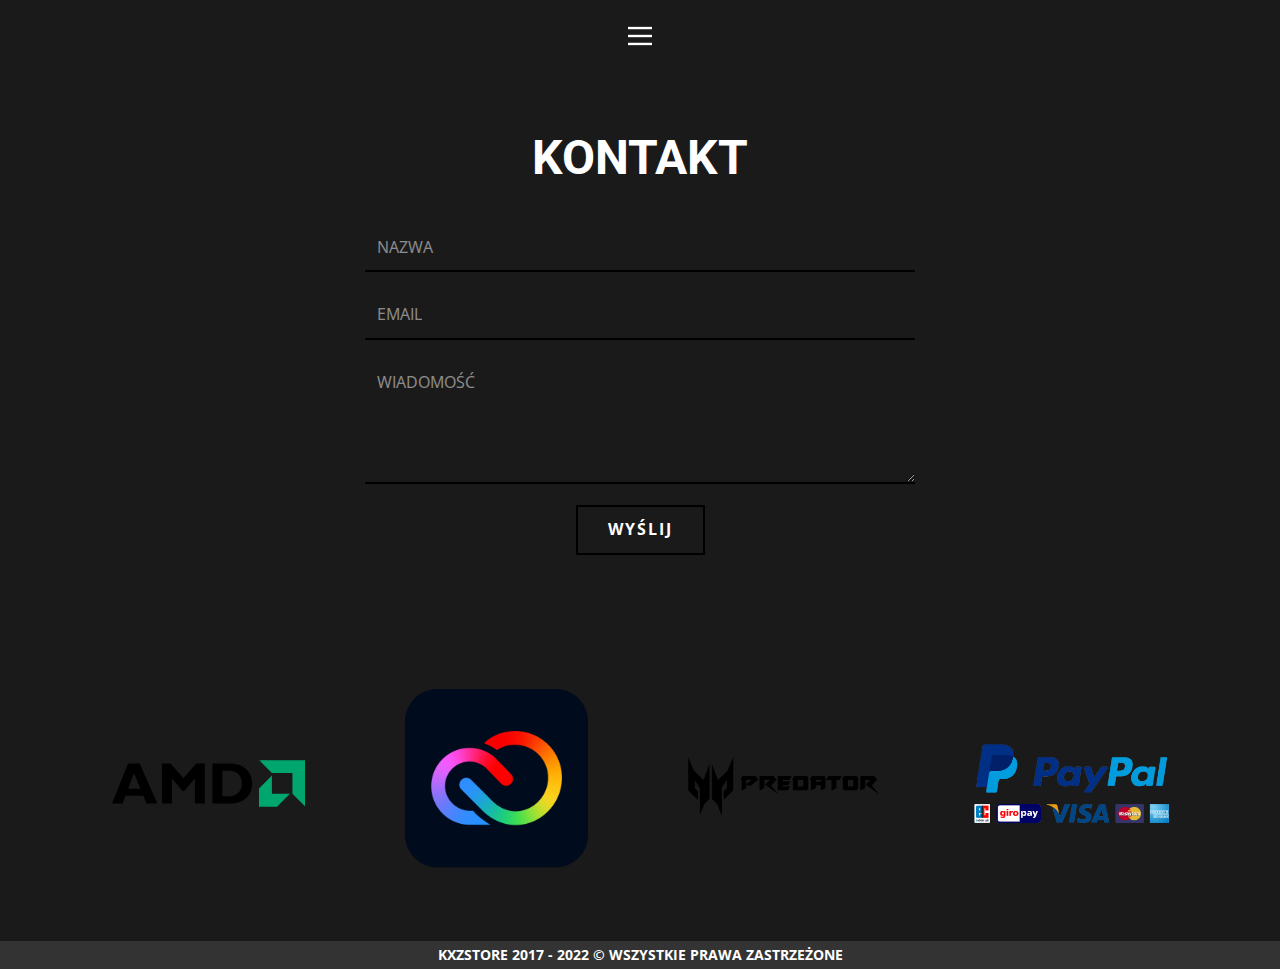
==== Kontakt.html @ 79c3a523 "WEBSITE NEW DESING 2.0" ====
<!DOCTYPE html>
<html style="font-size: 16px;" lang="pl"><head>
    <meta name="viewport" content="width=device-width, initial-scale=1.0">
    <meta charset="utf-8">
    <meta name="keywords" content="KONTAKT">
    <meta name="description" content="">
    <title>Kontakt | KXZ STORE</title>
<link rel="shortcut icon" href="images/icon.gif" type="image/x-icon">
    <link rel="stylesheet" href="nicepage.css" media="screen">
<link rel="stylesheet" href="Kontakt.css" media="screen">
    <script class="u-script" type="text/javascript" src="jquery.js" defer=""></script>
    <script class="u-script" type="text/javascript" src="nicepage.js" defer=""></script>
    <meta name="generator" content="Nicepage 5.1.5, nicepage.com">
    <link id="u-theme-google-font" rel="stylesheet" href="https://fonts.googleapis.com/css?family=Roboto:100,100i,300,300i,400,400i,500,500i,700,700i,900,900i|Open+Sans:300,300i,400,400i,500,500i,600,600i,700,700i,800,800i">
    
    
    
    <script type="application/ld+json">{
		"@context": "http://schema.org",
		"@type": "Organization",
		"name": ""
}</script>
    <meta name="theme-color" content="#478ac9">
    <meta property="og:title" content="Kontakt">
    <meta property="og:type" content="website">
  </head>
  <body class="u-body u-xl-mode" data-lang="pl"><header class="u-clearfix u-grey-90 u-header u-header" id="sec-b7b7"><div class="u-clearfix u-sheet u-sheet-1">
        <nav class="u-align-left u-menu u-menu-hamburger u-offcanvas u-menu-1" data-responsive-from="XL">
          <div class="menu-collapse">
            <a class="u-button-style u-nav-link" href="#" style="padding: 4px 0px; font-size: calc(1em + 8px);">
              <svg class="u-svg-link" preserveAspectRatio="xMidYMin slice" viewBox="0 0 302 302" style="undefined"><use xmlns:xlink="http://www.w3.org/1999/xlink" xlink:href="#svg-5c50"></use></svg>
              <svg xmlns="http://www.w3.org/2000/svg" xmlns:xlink="http://www.w3.org/1999/xlink" version="1.1" id="svg-5c50" x="0px" y="0px" viewBox="0 0 302 302" style="enable-background:new 0 0 302 302;" xml:space="preserve" class="u-svg-content"><g><rect y="36" width="302" height="30"></rect><rect y="236" width="302" height="30"></rect><rect y="136" width="302" height="30"></rect>
</g><g></g><g></g><g></g><g></g><g></g><g></g><g></g><g></g><g></g><g></g><g></g><g></g><g></g><g></g><g></g></svg>
            </a>
          </div>
          <div class="u-nav-container">
            <ul class="u-nav u-unstyled u-nav-1"><li class="u-nav-item"><a class="u-button-style u-nav-link u-text-active-palette-1-base u-text-hover-palette-2-base" href="Strona-główna.html" style="padding: 10px 20px;">Strona główna</a>
</li><li class="u-nav-item"><a class="u-button-style u-nav-link u-text-active-palette-1-base u-text-hover-palette-2-base" href="O-nas.html" style="padding: 10px 20px;">O nas</a>
</li><li class="u-nav-item"><a class="u-button-style u-nav-link u-text-active-palette-1-base u-text-hover-palette-2-base" href="Kontakt.html" style="padding: 10px 20px;">Kontakt</a>
</li></ul>
          </div>
          <div class="u-nav-container-collapse">
            <div class="u-align-center u-black u-container-style u-inner-container-layout u-opacity u-opacity-95 u-sidenav">
              <div class="u-inner-container-layout u-sidenav-overflow">
                <div class="u-menu-close"></div>
                <ul class="u-align-center u-nav u-popupmenu-items u-unstyled u-nav-2"><li class="u-nav-item"><a class="u-button-style u-nav-link" href="Strona-główna.html">Strona główna</a>
</li><li class="u-nav-item"><a class="u-button-style u-nav-link" href="O-nas.html">O nas</a>
</li><li class="u-nav-item"><a class="u-button-style u-nav-link" href="Kontakt.html">Kontakt</a>
</li></ul>
              </div>
            </div>
            <div class="u-black u-menu-overlay u-opacity u-opacity-70"></div>
          </div>
        </nav>
      </div></header>
    <section class="u-align-center u-clearfix u-grey-90 u-section-1" id="sec-6971">
      <div class="u-clearfix u-sheet u-valign-middle u-sheet-1">
        <h1 class="u-text u-text-default u-text-1">KONTAKT</h1>
        <div class="u-form u-form-1">
          <form action="https://forms.nicepagesrv.com/Form/Process" class="u-clearfix u-form-spacing-20 u-form-vertical u-inner-form" style="padding: 10px" source="gsheets" name="form">
            <div class="u-form-group u-form-name u-label-none">
              <label for="name-3b9a" class="u-label">Name</label>
              <input type="text" placeholder="Nazwa" id="name-3b9a" name="name" class="u-border-2 u-border-black u-border-no-left u-border-no-right u-border-no-top u-input u-input-rectangle u-input-1" required="">
            </div>
            <div class="u-form-email u-form-group u-label-none">
              <label for="email-3b9a" class="u-label">Email</label>
              <input type="email" placeholder="Email" id="email-3b9a" name="email" class="u-border-2 u-border-black u-border-no-left u-border-no-right u-border-no-top u-input u-input-rectangle u-input-2" required="">
            </div>
            <div class="u-form-group u-form-message u-label-none">
              <label for="message-3b9a" class="u-label">Message</label>
              <textarea placeholder="WIADOMOŚĆ" rows="4" cols="50" id="message-3b9a" name="message" class="u-border-2 u-border-black u-border-no-left u-border-no-right u-border-no-top u-input u-input-rectangle u-input-3" required=""></textarea>
            </div>
            <div class="u-align-center u-form-group u-form-submit">
              <a href="#" class="u-border-2 u-border-black u-btn u-btn-rectangle u-btn-submit u-button-style u-none u-text-white u-btn-1">WYŚLIJ</a>
              <input type="submit" value="submit" class="u-form-control-hidden">
            </div>
            <div class="u-form-send-message u-form-send-success"> Thank you! Your message has been sent. </div>
            <div class="u-form-send-error u-form-send-message"> Unable to send your message. Please fix errors then try again. </div>
            <input type="hidden" value="" name="recaptchaResponse">
            <input type="hidden" name="formServices" value="8f8677fa-3c36-4c12-98f7-ff548e485a96">
          </form>
        </div>
      </div>
    </section>
    <section class="u-align-center u-clearfix u-grey-90 u-section-2" id="sec-4322">
      <div class="u-clearfix u-sheet u-valign-middle u-sheet-1">
        <div class="u-expanded-width u-list u-list-1">
          <div class="u-repeater u-repeater-1">
            <div class="u-container-style u-list-item u-repeater-item">
              <div class="u-container-layout u-similar-container u-valign-bottom u-container-layout-1">
                <img alt="" class="u-image u-image-contain u-image-default u-image-1" data-image-width="500" data-image-height="135" src="[data-uri]">
              </div>
            </div>
            <div class="u-container-style u-list-item u-repeater-item">
              <div class="u-container-layout u-similar-container u-valign-bottom u-container-layout-2">
                <img alt="" class="u-image u-image-contain u-image-default u-image-2" data-image-width="1024" data-image-height="1024" src="images/adobew.png">
              </div>
            </div>
            <div class="u-container-style u-list-item u-repeater-item">
              <div class="u-container-layout u-similar-container u-valign-bottom u-container-layout-3">
                <img alt="" class="u-image u-image-contain u-image-default u-image-3" data-image-width="4961" data-image-height="3000" src="images/predator1.png">
              </div>
            </div>
            <div class="u-container-style u-list-item u-repeater-item">
              <div class="u-container-layout u-similar-container u-valign-bottom u-container-layout-4">
                <img alt="" class="u-image u-image-contain u-image-default u-image-4" data-image-width="724" data-image-height="295" src="images/SeekPng.com_paypal-png-logo_2236835.png">
              </div>
            </div>
          </div>
        </div>
      </div>
    </section>
    
    
    <footer class="u-align-center u-clearfix u-footer u-grey-80 u-footer" id="sec-76c3"><div class="u-clearfix u-sheet u-sheet-1">
        <p class="u-small-text u-text u-text-variant u-text-1"> KXZSTORE 2017 - 2022 © WSZYSTKIE PRAWA ZASTRZEŻONE</p>
      </div></footer>

  
</body></html>
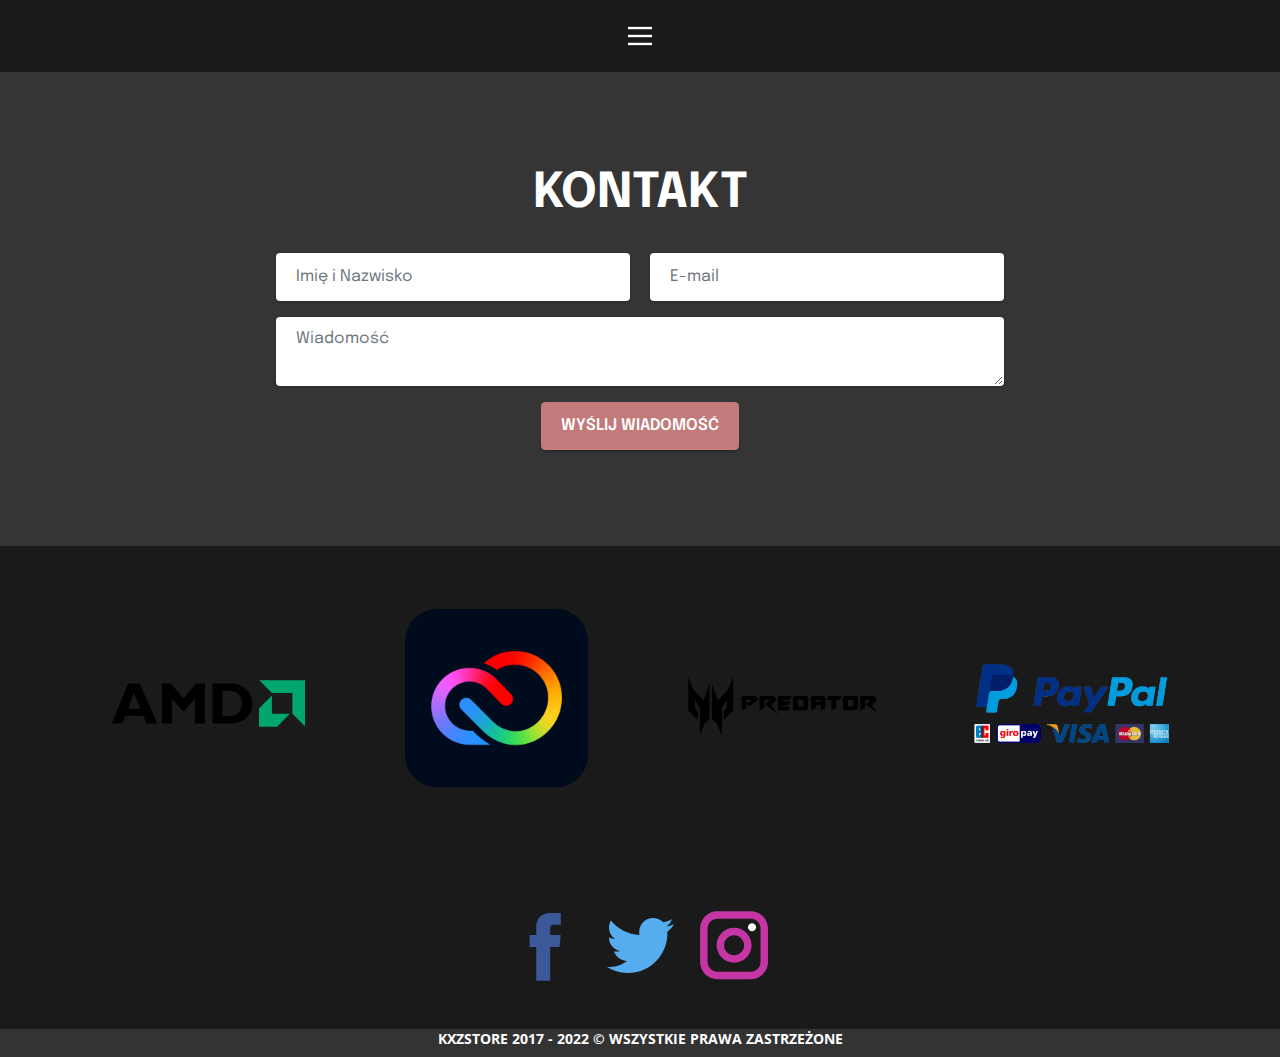
==== commit 560c2c5b: "poprawki 2.0" ====
--- a/Kontakt.html
+++ b/Kontakt.html
@@ -12,6 +12,15 @@
     <script class="u-script" type="text/javascript" src="nicepage.js" defer=""></script>
     <meta name="generator" content="Nicepage 5.1.5, nicepage.com">
     <link id="u-theme-google-font" rel="stylesheet" href="https://fonts.googleapis.com/css?family=Roboto:100,100i,300,300i,400,400i,500,500i,700,700i,900,900i|Open+Sans:300,300i,400,400i,500,500i,600,600i,700,700i,800,800i">
+
+  <link rel="stylesheet" href="assets/bootstrap/css/bootstrap.min.css">
+  <link rel="stylesheet" href="assets/bootstrap/css/bootstrap-grid.min.css">
+  <link rel="stylesheet" href="assets/bootstrap/css/bootstrap-reboot.min.css">
+  <link rel="stylesheet" href="assets/theme/css/style.css">
+  <link rel="preload" href="https://fonts.googleapis.com/css?family=Epilogue:100,200,300,400,500,600,700,800,900,100i,200i,300i,400i,500i,600i,700i,800i,900i&display=swap" as="style" onload="this.onload=null;this.rel='stylesheet'">
+  <noscript><link rel="stylesheet" href="https://fonts.googleapis.com/css?family=Epilogue:100,200,300,400,500,600,700,800,900,100i,200i,300i,400i,500i,600i,700i,800i,900i&display=swap"></noscript>
+  <link rel="preload" as="style" href="assets/mobirise/css/mbr-additional.css"><link rel="stylesheet" href="assets/mobirise/css/mbr-additional.css" type="text/css">
+  
     
     
     
@@ -53,35 +62,58 @@
           </div>
         </nav>
       </div></header>
-    <section class="u-align-center u-clearfix u-grey-90 u-section-1" id="sec-6971">
-      <div class="u-clearfix u-sheet u-valign-middle u-sheet-1">
-        <h1 class="u-text u-text-default u-text-1">KONTAKT</h1>
-        <div class="u-form u-form-1">
-          <form action="https://forms.nicepagesrv.com/Form/Process" class="u-clearfix u-form-spacing-20 u-form-vertical u-inner-form" style="padding: 10px" source="gsheets" name="form">
-            <div class="u-form-group u-form-name u-label-none">
-              <label for="name-3b9a" class="u-label">Name</label>
-              <input type="text" placeholder="Nazwa" id="name-3b9a" name="name" class="u-border-2 u-border-black u-border-no-left u-border-no-right u-border-no-top u-input u-input-rectangle u-input-1" required="">
+    
+
+
+
+<section data-bs-version="5.1" class="form5 cid-tqctsx1i1D" id="form5-0">
+    
+    
+    <div class="container">
+        <div class="mbr-section-head">
+            <h3 class="mbr-section-title mbr-fonts-style align-center mb-0 display-2">
+                <strong>KONTAKT</strong></h3>
+            
+        </div>
+        <div class="row justify-content-center mt-4">
+            <div class="col-lg-8 mx-auto mbr-form" data-form-type="formoid">
+                <form action="https://mobirise.eu/" method="POST" class="mbr-form form-with-styler" data-form-title="Form Name"><input type="hidden" name="email" data-form-email="true" value="TlTsjuDiERkBP8W24rOQgTKCuIJPLuIoR2siXOiyDpVvFRxhAq/tJsVLF2ZOqtSR5FRIJcC/aqE5LAeHdFsTHkuOWVSc0XcjsC92h1YSEXZjAD19qtWgzfG4P1Fpm6Bx">
+                    <div class="row">
+                        <div hidden="hidden" data-form-alert="" class="alert alert-success col-12">DZIĘKUJEMY ZA WIADOMOŚĆ!</div>
+                        <div hidden="hidden" data-form-alert-danger="" class="alert alert-danger col-12">
+                            Oops...! some problem!
+                        </div>
+                    </div>
+                    <div class="dragArea row">
+                        <div class="col-md col-sm-12 form-group mb-3" data-for="name">
+                            <input type="text" name="name" placeholder="Imię i Nazwisko" data-form-field="name" class="form-control" value="" id="name-form5-0">
+                        </div>
+                        <div class="col-md col-sm-12 form-group mb-3" data-for="email">
+                            <input type="email" name="email" placeholder="E-mail" data-form-field="email" class="form-control" value="" id="email-form5-0">
+                        </div>
+                        
+                        <div class="col-12 form-group mb-3" data-for="textarea">
+                            <textarea name="textarea" placeholder="Wiadomość" data-form-field="textarea" class="form-control" id="textarea-form5-0"></textarea>
+                        </div>
+                        <div class="col-lg-12 col-md-12 col-sm-12 align-center mbr-section-btn"><button type="submit" class="btn btn-primary display-4">WYŚLIJ WIADOMOŚĆ</button></div>
+                    </div>
+                </form>
             </div>
-            <div class="u-form-email u-form-group u-label-none">
-              <label for="email-3b9a" class="u-label">Email</label>
-              <input type="email" placeholder="Email" id="email-3b9a" name="email" class="u-border-2 u-border-black u-border-no-left u-border-no-right u-border-no-top u-input u-input-rectangle u-input-2" required="">
-            </div>
-            <div class="u-form-group u-form-message u-label-none">
-              <label for="message-3b9a" class="u-label">Message</label>
-              <textarea placeholder="WIADOMOŚĆ" rows="4" cols="50" id="message-3b9a" name="message" class="u-border-2 u-border-black u-border-no-left u-border-no-right u-border-no-top u-input u-input-rectangle u-input-3" required=""></textarea>
-            </div>
-            <div class="u-align-center u-form-group u-form-submit">
-              <a href="#" class="u-border-2 u-border-black u-btn u-btn-rectangle u-btn-submit u-button-style u-none u-text-white u-btn-1">WYŚLIJ</a>
-              <input type="submit" value="submit" class="u-form-control-hidden">
-            </div>
-            <div class="u-form-send-message u-form-send-success"> Thank you! Your message has been sent. </div>
-            <div class="u-form-send-error u-form-send-message"> Unable to send your message. Please fix errors then try again. </div>
-            <input type="hidden" value="" name="recaptchaResponse">
-            <input type="hidden" name="formServices" value="8f8677fa-3c36-4c12-98f7-ff548e485a96">
-          </form>
         </div>
-      </div>
-    </section>
+    </div>
+
+<script src="assets/bootstrap/js/bootstrap.bundle.min.js"></script>
+<script src="assets/smoothscroll/smooth-scroll.js"></script>
+<script src="assets/ytplayer/index.js"></script>
+<script type="text/javascript" src="https://r.mobirise.com/script.js"></script>
+<script src="assets/formoid/formoid.min.js"></script>
+  
+
+</section>
+
+
+
+
     <section class="u-align-center u-clearfix u-grey-90 u-section-2" id="sec-4322">
       <div class="u-clearfix u-sheet u-valign-middle u-sheet-1">
         <div class="u-expanded-width u-list u-list-1">
@@ -110,11 +142,38 @@
         </div>
       </div>
     </section>
+    <section class="u-align-center u-clearfix u-grey-90 u-section-3" id="sec-a6f8">
+      <div class="u-align-left u-clearfix u-sheet u-valign-middle u-sheet-1">
+        <div class="u-social-icons u-spacing-10 u-social-icons-1">
+          <a class="u-social-url" title="facebook" target="_blank" href="https://www.facebook.com/KXZ.VIDEO"><span class="u-icon u-social-facebook u-social-icon u-icon-1"><svg class="u-svg-link" preserveAspectRatio="xMidYMin slice" viewBox="0 0 112 112" style=""><use xmlns:xlink="http://www.w3.org/1999/xlink" xlink:href="#svg-0fef"></use></svg><svg class="u-svg-content" viewBox="0 0 112 112" x="0" y="0" id="svg-0fef"><path fill="currentColor" d="M75.5,28.8H65.4c-1.5,0-4,0.9-4,4.3v9.4h13.9l-1.5,15.8H61.4v45.1H42.8V58.3h-8.8V42.4h8.8V32.2
+c0-7.4,3.4-18.8,18.8-18.8h13.8v15.4H75.5z"></path></svg></span>
+          </a>
+          <a class="u-social-url" title="twitter" target="_blank" href="https://twitter.com/KrisuuuS"><span class="u-icon u-social-icon u-social-twitter u-icon-2"><svg class="u-svg-link" preserveAspectRatio="xMidYMin slice" viewBox="0 0 112 112" style=""><use xmlns:xlink="http://www.w3.org/1999/xlink" xlink:href="#svg-16a1"></use></svg><svg class="u-svg-content" viewBox="0 0 112 112" x="0" y="0" id="svg-16a1"><path fill="currentColor" d="M92.2,38.2c0,0.8,0,1.6,0,2.3c0,24.3-18.6,52.4-52.6,52.4c-10.6,0.1-20.2-2.9-28.5-8.2
+	c1.4,0.2,2.9,0.2,4.4,0.2c8.7,0,16.7-2.9,23-7.9c-8.1-0.2-14.9-5.5-17.3-12.8c1.1,0.2,2.4,0.2,3.4,0.2c1.6,0,3.3-0.2,4.8-0.7
+	c-8.4-1.6-14.9-9.2-14.9-18c0-0.2,0-0.2,0-0.2c2.5,1.4,5.4,2.2,8.4,2.3c-5-3.3-8.3-8.9-8.3-15.4c0-3.4,1-6.5,2.5-9.2
+	c9.1,11.1,22.7,18.5,38,19.2c-0.2-1.4-0.4-2.8-0.4-4.3c0.1-10,8.3-18.2,18.5-18.2c5.4,0,10.1,2.2,13.5,5.7c4.3-0.8,8.1-2.3,11.7-4.5
+	c-1.4,4.3-4.3,7.9-8.1,10.1c3.7-0.4,7.3-1.4,10.6-2.9C98.9,32.3,95.7,35.5,92.2,38.2z"></path></svg></span>
+          </a>
+          <a class="u-social-url" title="instagram" target="_blank" href="https://www.instagram.com/krisnewspl/"><span class="u-icon u-social-icon u-social-instagram u-icon-3"><svg class="u-svg-link" preserveAspectRatio="xMidYMin slice" viewBox="0 0 112 112" style=""><use xmlns:xlink="http://www.w3.org/1999/xlink" xlink:href="#svg-a6ce"></use></svg><svg class="u-svg-content" viewBox="0 0 112 112" x="0" y="0" id="svg-a6ce"><path fill="currentColor" d="M55.9,32.9c-12.8,0-23.2,10.4-23.2,23.2s10.4,23.2,23.2,23.2s23.2-10.4,23.2-23.2S68.7,32.9,55.9,32.9z
+	 M55.9,69.4c-7.4,0-13.3-6-13.3-13.3c-0.1-7.4,6-13.3,13.3-13.3s13.3,6,13.3,13.3C69.3,63.5,63.3,69.4,55.9,69.4z"></path><path fill="#FFFFFF" d="M79.7,26.8c-3,0-5.4,2.5-5.4,5.4s2.5,5.4,5.4,5.4c3,0,5.4-2.5,5.4-5.4S82.7,26.8,79.7,26.8z"></path><path fill="currentColor" d="M78.2,11H33.5C21,11,10.8,21.3,10.8,33.7v44.7c0,12.6,10.2,22.8,22.7,22.8h44.7c12.6,0,22.7-10.2,22.7-22.7
+	V33.7C100.8,21.1,90.6,11,78.2,11z M91,78.4c0,7.1-5.8,12.8-12.8,12.8H33.5c-7.1,0-12.8-5.8-12.8-12.8V33.7
+	c0-7.1,5.8-12.8,12.8-12.8h44.7c7.1,0,12.8,5.8,12.8,12.8V78.4z"></path></svg></span>
+          </a>
+        </div>
+      </div>
+    </section>
     
     
     <footer class="u-align-center u-clearfix u-footer u-grey-80 u-footer" id="sec-76c3"><div class="u-clearfix u-sheet u-sheet-1">
         <p class="u-small-text u-text u-text-variant u-text-1"> KXZSTORE 2017 - 2022 © WSZYSTKIE PRAWA ZASTRZEŻONE</p>
       </div></footer>
+  
 
-  
+
+<script src="assets/bootstrap/js/bootstrap.bundle.min.js"></script>
+<script src="assets/smoothscroll/smooth-scroll.js"></script>
+<script src="assets/ytplayer/index.js"></script>
+<script type="text/javascript" src="https://r.mobirise.com/script.js"></script>
+<script src="assets/formoid/formoid.min.js"></script>
+
 </body></html>--- a/Kontakt.css
+++ b/Kontakt.css
@@ -131,4 +131,29 @@
   .u-section-2 .u-sheet-1 {
     min-height: 344px;
   }
+}.u-section-3 .u-sheet-1 {
+  min-height: 168px;
+}
+
+.u-section-3 .u-social-icons-1 {
+  height: 84px;
+  min-height: 16px;
+  width: 273px;
+  min-width: 68px;
+  margin: 42px auto;
+}
+
+.u-section-3 .u-icon-1 {
+  color: rgb(59, 89, 152) !important;
+  height: 100%;
+}
+
+.u-section-3 .u-icon-2 {
+  color: rgb(85, 172, 238) !important;
+  height: 100%;
+}
+
+.u-section-3 .u-icon-3 {
+  color: rgb(197, 54, 164) !important;
+  height: 100%;
 }--- a/assets/theme/css/style.css
+++ b/assets/theme/css/style.css
@@ -0,0 +1,961 @@
+@charset "UTF-8";
+section {
+  background-color: #ffffff;
+}
+
+body {
+  font-style: normal;
+  line-height: 1.5;
+  font-weight: 400;
+  color: #232323;
+  position: relative;
+}
+
+button {
+  background-color: transparent;
+  border-color: transparent;
+}
+
+section,
+.container,
+.container-fluid {
+  position: relative;
+  word-wrap: break-word;
+}
+
+a.mbr-iconfont:hover {
+  text-decoration: none;
+}
+
+.article .lead p,
+.article .lead ul,
+.article .lead ol,
+.article .lead pre,
+.article .lead blockquote {
+  margin-bottom: 0;
+}
+
+a {
+  font-style: normal;
+  font-weight: 400;
+  cursor: pointer;
+}
+a, a:hover {
+  text-decoration: none;
+}
+
+.mbr-section-title {
+  font-style: normal;
+  line-height: 1.3;
+}
+
+.mbr-section-subtitle {
+  line-height: 1.3;
+}
+
+.mbr-text {
+  font-style: normal;
+  line-height: 1.7;
+}
+
+h1,
+h2,
+h3,
+h4,
+h5,
+h6,
+.display-1,
+.display-2,
+.display-4,
+.display-5,
+.display-7,
+span,
+p,
+a {
+  line-height: 1;
+  word-break: break-word;
+  word-wrap: break-word;
+  font-weight: 400;
+}
+
+b,
+strong {
+  font-weight: bold;
+}
+
+input:-webkit-autofill, input:-webkit-autofill:hover, input:-webkit-autofill:focus, input:-webkit-autofill:active {
+  transition-delay: 9999s;
+  -webkit-transition-property: background-color, color;
+  transition-property: background-color, color;
+}
+
+textarea[type=hidden] {
+  display: none;
+}
+
+section {
+  background-position: 50% 50%;
+  background-repeat: no-repeat;
+  background-size: cover;
+}
+section .mbr-background-video,
+section .mbr-background-video-preview {
+  position: absolute;
+  bottom: 0;
+  left: 0;
+  right: 0;
+  top: 0;
+}
+
+.hidden {
+  visibility: hidden;
+}
+
+.mbr-z-index20 {
+  z-index: 20;
+}
+
+/*! Base colors */
+.mbr-white {
+  color: #ffffff;
+}
+
+.mbr-black {
+  color: #111111;
+}
+
+.mbr-bg-white {
+  background-color: #ffffff;
+}
+
+.mbr-bg-black {
+  background-color: #000000;
+}
+
+/*! Text-aligns */
+.align-left {
+  text-align: left;
+}
+
+.align-center {
+  text-align: center;
+}
+
+.align-right {
+  text-align: right;
+}
+
+/*! Font-weight  */
+.mbr-light {
+  font-weight: 300;
+}
+
+.mbr-regular {
+  font-weight: 400;
+}
+
+.mbr-semibold {
+  font-weight: 500;
+}
+
+.mbr-bold {
+  font-weight: 700;
+}
+
+/*! Media  */
+.media-content {
+  flex-basis: 100%;
+}
+
+.media-container-row {
+  display: flex;
+  flex-direction: row;
+  flex-wrap: wrap;
+  justify-content: center;
+  align-content: center;
+  align-items: start;
+}
+.media-container-row .media-size-item {
+  width: 400px;
+}
+
+.media-container-column {
+  display: flex;
+  flex-direction: column;
+  flex-wrap: wrap;
+  justify-content: center;
+  align-content: center;
+  align-items: stretch;
+}
+.media-container-column > * {
+  width: 100%;
+}
+
+@media (min-width: 992px) {
+  .media-container-row {
+    flex-wrap: nowrap;
+  }
+}
+figure {
+  margin-bottom: 0;
+  overflow: hidden;
+}
+
+figure[mbr-media-size] {
+  transition: width 0.1s;
+}
+
+img,
+iframe {
+  display: block;
+  width: 100%;
+}
+
+.card {
+  background-color: transparent;
+  border: none;
+}
+
+.card-box {
+  width: 100%;
+}
+
+.card-img {
+  text-align: center;
+  flex-shrink: 0;
+  -webkit-flex-shrink: 0;
+}
+
+.media {
+  max-width: 100%;
+  margin: 0 auto;
+}
+
+.mbr-figure {
+  align-self: center;
+}
+
+.media-container > div {
+  max-width: 100%;
+}
+
+.mbr-figure img,
+.card-img img {
+  width: 100%;
+}
+
+@media (max-width: 991px) {
+  .media-size-item {
+    width: auto !important;
+  }
+
+  .media {
+    width: auto;
+  }
+
+  .mbr-figure {
+    width: 100% !important;
+  }
+}
+/*! Buttons */
+.mbr-section-btn {
+  margin-left: -0.6rem;
+  margin-right: -0.6rem;
+  font-size: 0;
+}
+
+.btn {
+  font-weight: 600;
+  border-width: 1px;
+  font-style: normal;
+  margin: 0.6rem 0.6rem;
+  white-space: normal;
+  transition: all 0.2s ease-in-out;
+  display: inline-flex;
+  align-items: center;
+  justify-content: center;
+  word-break: break-word;
+}
+
+.btn-sm {
+  font-weight: 600;
+  letter-spacing: 0px;
+  transition: all 0.3s ease-in-out;
+}
+
+.btn-md {
+  font-weight: 600;
+  letter-spacing: 0px;
+  transition: all 0.3s ease-in-out;
+}
+
+.btn-lg {
+  font-weight: 600;
+  letter-spacing: 0px;
+  transition: all 0.3s ease-in-out;
+}
+
+.btn-form {
+  margin: 0;
+}
+.btn-form:hover {
+  cursor: pointer;
+}
+
+nav .mbr-section-btn {
+  margin-left: 0rem;
+  margin-right: 0rem;
+}
+
+/*! Btn icon margin */
+.btn .mbr-iconfont,
+.btn.btn-sm .mbr-iconfont {
+  order: 1;
+  cursor: pointer;
+  margin-left: 0.5rem;
+  vertical-align: sub;
+}
+
+.btn.btn-md .mbr-iconfont,
+.btn.btn-md .mbr-iconfont {
+  margin-left: 0.8rem;
+}
+
+.mbr-regular {
+  font-weight: 400;
+}
+
+.mbr-semibold {
+  font-weight: 500;
+}
+
+.mbr-bold {
+  font-weight: 700;
+}
+
+[type=submit] {
+  -webkit-appearance: none;
+}
+
+/*! Full-screen */
+.mbr-fullscreen .mbr-overlay {
+  min-height: 100vh;
+}
+
+.mbr-fullscreen {
+  display: flex;
+  display: -moz-flex;
+  display: -ms-flex;
+  display: -o-flex;
+  align-items: center;
+  min-height: 100vh;
+  padding-top: 3rem;
+  padding-bottom: 3rem;
+}
+
+/*! Map */
+.map {
+  height: 25rem;
+  position: relative;
+}
+.map iframe {
+  width: 100%;
+  height: 100%;
+}
+
+/*! Scroll to top arrow */
+.mbr-arrow-up {
+  bottom: 25px;
+  right: 90px;
+  position: fixed;
+  text-align: right;
+  z-index: 5000;
+  color: #ffffff;
+  font-size: 22px;
+}
+
+.mbr-arrow-up a {
+  background: rgba(0, 0, 0, 0.2);
+  border-radius: 50%;
+  color: #fff;
+  display: inline-block;
+  height: 60px;
+  width: 60px;
+  border: 2px solid #fff;
+  outline-style: none !important;
+  position: relative;
+  text-decoration: none;
+  transition: all 0.3s ease-in-out;
+  cursor: pointer;
+  text-align: center;
+}
+.mbr-arrow-up a:hover {
+  background-color: rgba(0, 0, 0, 0.4);
+}
+.mbr-arrow-up a i {
+  line-height: 60px;
+}
+
+.mbr-arrow-up-icon {
+  display: block;
+  color: #fff;
+}
+
+.mbr-arrow-up-icon::before {
+  content: "›";
+  display: inline-block;
+  font-family: serif;
+  font-size: 22px;
+  line-height: 1;
+  font-style: normal;
+  position: relative;
+  top: 6px;
+  left: -4px;
+  transform: rotate(-90deg);
+}
+
+/*! Arrow Down */
+.mbr-arrow {
+  position: absolute;
+  bottom: 45px;
+  left: 50%;
+  width: 60px;
+  height: 60px;
+  cursor: pointer;
+  background-color: rgba(80, 80, 80, 0.5);
+  border-radius: 50%;
+  transform: translateX(-50%);
+}
+@media (max-width: 767px) {
+  .mbr-arrow {
+    display: none;
+  }
+}
+.mbr-arrow > a {
+  display: inline-block;
+  text-decoration: none;
+  outline-style: none;
+  -webkit-animation: arrowdown 1.7s ease-in-out infinite;
+          animation: arrowdown 1.7s ease-in-out infinite;
+  color: #ffffff;
+}
+.mbr-arrow > a > i {
+  position: absolute;
+  top: -2px;
+  left: 15px;
+  font-size: 2rem;
+}
+
+#scrollToTop a i::before {
+  content: "";
+  position: absolute;
+  display: block;
+  border-bottom: 2.5px solid #fff;
+  border-left: 2.5px solid #fff;
+  width: 27.8%;
+  height: 27.8%;
+  left: 50%;
+  top: 51%;
+  transform: translateY(-30%) translateX(-50%) rotate(135deg);
+}
+
+@keyframes arrowdown {
+  0% {
+    transform: translateY(0px);
+  }
+  50% {
+    transform: translateY(-5px);
+  }
+  100% {
+    transform: translateY(0px);
+  }
+}
+@-webkit-keyframes arrowdown {
+  0% {
+    transform: translateY(0px);
+  }
+  50% {
+    transform: translateY(-5px);
+  }
+  100% {
+    transform: translateY(0px);
+  }
+}
+@media (max-width: 500px) {
+  .mbr-arrow-up {
+    left: 0;
+    right: 0;
+    text-align: center;
+  }
+}
+/*Gradients animation*/
+@keyframes gradient-animation {
+  from {
+    background-position: 0% 100%;
+    -webkit-animation-timing-function: ease-in-out;
+            animation-timing-function: ease-in-out;
+  }
+  to {
+    background-position: 100% 0%;
+    -webkit-animation-timing-function: ease-in-out;
+            animation-timing-function: ease-in-out;
+  }
+}
+@-webkit-keyframes gradient-animation {
+  from {
+    background-position: 0% 100%;
+    -webkit-animation-timing-function: ease-in-out;
+            animation-timing-function: ease-in-out;
+  }
+  to {
+    background-position: 100% 0%;
+    -webkit-animation-timing-function: ease-in-out;
+            animation-timing-function: ease-in-out;
+  }
+}
+.bg-gradient {
+  background-size: 200% 200%;
+  animation: gradient-animation 5s infinite alternate;
+  -webkit-animation: gradient-animation 5s infinite alternate;
+}
+
+.menu .navbar-brand {
+  display: -webkit-flex;
+}
+.menu .navbar-brand span {
+  display: flex;
+  display: -webkit-flex;
+}
+.menu .navbar-brand .navbar-caption-wrap {
+  display: -webkit-flex;
+}
+.menu .navbar-brand .navbar-logo img {
+  display: -webkit-flex;
+  width: auto;
+}
+@media (min-width: 768px) and (max-width: 991px) {
+  .menu .navbar-toggleable-sm .navbar-nav {
+    display: -ms-flexbox;
+  }
+}
+@media (max-width: 991px) {
+  .menu .navbar-collapse {
+    max-height: 93.5vh;
+  }
+  .menu .navbar-collapse.show {
+    overflow: auto;
+  }
+}
+@media (min-width: 992px) {
+  .menu .navbar-nav.nav-dropdown {
+    display: -webkit-flex;
+  }
+  .menu .navbar-toggleable-sm .navbar-collapse {
+    display: -webkit-flex !important;
+  }
+  .menu .collapsed .navbar-collapse {
+    max-height: 93.5vh;
+  }
+  .menu .collapsed .navbar-collapse.show {
+    overflow: auto;
+  }
+}
+@media (max-width: 767px) {
+  .menu .navbar-collapse {
+    max-height: 80vh;
+  }
+}
+
+.nav-link .mbr-iconfont {
+  margin-right: 0.5rem;
+}
+
+.navbar {
+  display: -webkit-flex;
+  -webkit-flex-wrap: wrap;
+  -webkit-align-items: center;
+  -webkit-justify-content: space-between;
+}
+
+.navbar-collapse {
+  -webkit-flex-basis: 100%;
+  -webkit-flex-grow: 1;
+  -webkit-align-items: center;
+}
+
+.nav-dropdown .link {
+  padding: 0.667em 1.667em !important;
+  margin: 0 !important;
+}
+
+.nav {
+  display: -webkit-flex;
+  -webkit-flex-wrap: wrap;
+}
+
+.row {
+  display: -webkit-flex;
+  -webkit-flex-wrap: wrap;
+}
+
+.justify-content-center {
+  -webkit-justify-content: center;
+}
+
+.form-inline {
+  display: -webkit-flex;
+}
+
+.card-wrapper {
+  -webkit-flex: 1;
+}
+
+.carousel-control {
+  z-index: 10;
+  display: -webkit-flex;
+}
+
+.carousel-controls {
+  display: -webkit-flex;
+}
+
+.media {
+  display: -webkit-flex;
+}
+
+.form-group:focus {
+  outline: none;
+}
+
+.jq-selectbox__select {
+  padding: 7px 0;
+  position: relative;
+}
+
+.jq-selectbox__dropdown {
+  overflow: hidden;
+  border-radius: 10px;
+  position: absolute;
+  top: 100%;
+  left: 0 !important;
+  width: 100% !important;
+}
+
+.jq-selectbox__trigger-arrow {
+  right: 0;
+  transform: translateY(-50%);
+}
+
+.jq-selectbox li {
+  padding: 1.07em 0.5em;
+}
+
+input[type=range] {
+  padding-left: 0 !important;
+  padding-right: 0 !important;
+}
+
+.modal-dialog,
+.modal-content {
+  height: 100%;
+}
+
+.modal-dialog .carousel-inner {
+  height: calc(100vh - 1.75rem);
+}
+@media (max-width: 575px) {
+  .modal-dialog .carousel-inner {
+    height: calc(100vh - 1rem);
+  }
+}
+
+.carousel-item {
+  text-align: center;
+}
+
+.carousel-item img {
+  margin: auto;
+}
+
+.navbar-toggler {
+  align-self: flex-start;
+  padding: 0.25rem 0.75rem;
+  font-size: 1.25rem;
+  line-height: 1;
+  background: transparent;
+  border: 1px solid transparent;
+  border-radius: 0.25rem;
+}
+
+.navbar-toggler:focus,
+.navbar-toggler:hover {
+  text-decoration: none;
+  box-shadow: none;
+}
+
+.navbar-toggler-icon {
+  display: inline-block;
+  width: 1.5em;
+  height: 1.5em;
+  vertical-align: middle;
+  content: "";
+  background: no-repeat center center;
+  background-size: 100% 100%;
+}
+
+.navbar-toggler-left {
+  position: absolute;
+  left: 1rem;
+}
+
+.navbar-toggler-right {
+  position: absolute;
+  right: 1rem;
+}
+
+.card-img {
+  width: auto;
+}
+
+.menu .navbar.collapsed:not(.beta-menu) {
+  flex-direction: column;
+}
+
+.carousel-item.active,
+.carousel-item-next,
+.carousel-item-prev {
+  display: flex;
+}
+
+.note-air-layout .dropup .dropdown-menu,
+.note-air-layout .navbar-fixed-bottom .dropdown .dropdown-menu {
+  bottom: initial !important;
+}
+
+html,
+body {
+  height: auto;
+  min-height: 100vh;
+}
+
+.dropup .dropdown-toggle::after {
+  display: none;
+}
+
+.form-asterisk {
+  font-family: initial;
+  position: absolute;
+  top: -2px;
+  font-weight: normal;
+}
+
+.form-control-label {
+  position: relative;
+  cursor: pointer;
+  margin-bottom: 0.357em;
+  padding: 0;
+}
+
+.alert {
+  color: #ffffff;
+  border-radius: 0;
+  border: 0;
+  font-size: 1.1rem;
+  line-height: 1.5;
+  margin-bottom: 1.875rem;
+  padding: 1.25rem;
+  position: relative;
+  text-align: center;
+}
+.alert.alert-form::after {
+  background-color: inherit;
+  bottom: -7px;
+  content: "";
+  display: block;
+  height: 14px;
+  left: 50%;
+  margin-left: -7px;
+  position: absolute;
+  transform: rotate(45deg);
+  width: 14px;
+}
+
+.form-control {
+  background-color: #ffffff;
+  background-clip: border-box;
+  color: #232323;
+  line-height: 1rem !important;
+  height: auto;
+  padding: 0.6rem 1.2rem;
+  transition: border-color 0.25s ease 0s;
+  border: 1px solid transparent !important;
+  border-radius: 4px;
+  box-shadow: rgba(0, 0, 0, 0.07) 0px 1px 1px 0px, rgba(0, 0, 0, 0.07) 0px 1px 3px 0px, rgba(0, 0, 0, 0.03) 0px 0px 0px 1px;
+}
+.form-active .form-control:invalid {
+  border-color: red;
+}
+
+form .row {
+  margin-left: -0.6rem;
+  margin-right: -0.6rem;
+}
+form .row [class*=col] {
+  padding-left: 0.6rem;
+  padding-right: 0.6rem;
+}
+
+form .mbr-section-btn {
+  margin: 0;
+  padding-left: 0.6rem;
+  padding-right: 0.6rem;
+}
+
+form .btn {
+  display: flex;
+  padding: 0.6rem 1.2rem;
+  margin: 0;
+}
+
+form .form-check-input {
+  margin-top: 0.5;
+}
+
+textarea.form-control {
+  line-height: 1.5rem !important;
+}
+
+.form-group {
+  margin-bottom: 1.2rem;
+}
+
+.form-control,
+form .btn {
+  min-height: 48px;
+}
+
+.gdpr-block label span.textGDPR input[name=gdpr] {
+  top: 7px;
+}
+
+.form-control:focus {
+  box-shadow: none;
+}
+
+:focus {
+  outline: none;
+}
+
+.mbr-overlay {
+  background-color: #000;
+  bottom: 0;
+  left: 0;
+  opacity: 0.5;
+  position: absolute;
+  right: 0;
+  top: 0;
+  z-index: 0;
+  pointer-events: none;
+}
+
+blockquote {
+  font-style: italic;
+  padding: 3rem;
+  font-size: 1.09rem;
+  position: relative;
+  border-left: 3px solid;
+}
+
+ul,
+ol,
+pre,
+blockquote {
+  margin-bottom: 2.3125rem;
+}
+
+.mt-4 {
+  margin-top: 2rem !important;
+}
+
+.mb-4 {
+  margin-bottom: 2rem !important;
+}
+
+@media (min-width: 992px) {
+  .container {
+    padding-left: 16px;
+    padding-right: 16px;
+  }
+
+  .row {
+    margin-left: -16px;
+    margin-right: -16px;
+  }
+  .row > [class*=col] {
+    padding-left: 16px;
+    padding-right: 16px;
+  }
+}
+@media (min-width: 768px) {
+  .container-fluid {
+    padding-left: 32px;
+    padding-right: 32px;
+  }
+}
+@media (min-width: 768px) and (max-width: 991px) {
+  .mbr-container {
+    padding-left: 32px;
+    padding-right: 32px;
+  }
+}
+@media (max-width: 767px) {
+  .mbr-container {
+    padding-left: 16px;
+    padding-right: 16px;
+  }
+}
+.card-wrapper,
+.item-wrapper {
+  overflow: hidden;
+}
+
+.app-video-wrapper > img {
+  opacity: 1;
+}
+
+.item {
+  position: relative;
+}
+
+.dropdown-menu .dropdown-menu {
+  left: 100%;
+}
+
+.dropdown-item + .dropdown-menu {
+  display: none;
+}
+
+.dropdown-item:hover + .dropdown-menu,
+.dropdown-menu:hover {
+  display: block;
+}
+
+@media (min-aspect-ratio: 16/9) {
+  .mbr-video-foreground {
+    height: 300% !important;
+    top: -100% !important;
+  }
+}
+@media (max-aspect-ratio: 16/9) {
+  .mbr-video-foreground {
+    width: 300% !important;
+    left: -100% !important;
+  }
+}.engine {
+	position: absolute;
+	text-indent: -2400px;
+	text-align: center;
+	padding: 0;
+	top: 0;
+	left: -2400px;
+}--- a/assets/mobirise/css/mbr-additional.css
+++ b/assets/mobirise/css/mbr-additional.css
@@ -0,0 +1,708 @@
+body {
+  font-family: Jost;
+}
+.display-1 {
+  font-family: 'Epilogue', sans-serif;
+  font-size: 4.6rem;
+  line-height: 1.1;
+}
+.display-1 > .mbr-iconfont {
+  font-size: 5.75rem;
+}
+.display-2 {
+  font-family: 'Epilogue', sans-serif;
+  font-size: 3rem;
+  line-height: 1.1;
+}
+.display-2 > .mbr-iconfont {
+  font-size: 3.75rem;
+}
+.display-4 {
+  font-family: 'Epilogue', sans-serif;
+  font-size: 1rem;
+  line-height: 1.5;
+}
+.display-4 > .mbr-iconfont {
+  font-size: 1.25rem;
+}
+.display-5 {
+  font-family: 'Epilogue', sans-serif;
+  font-size: 1.8rem;
+  line-height: 1.5;
+}
+.display-5 > .mbr-iconfont {
+  font-size: 2.25rem;
+}
+.display-7 {
+  font-family: 'Epilogue', sans-serif;
+  font-size: 1.1rem;
+  line-height: 1.5;
+}
+.display-7 > .mbr-iconfont {
+  font-size: 1.375rem;
+}
+/* ---- Fluid typography for mobile devices ---- */
+/* 1.4 - font scale ratio ( bootstrap == 1.42857 ) */
+/* 100vw - current viewport width */
+/* (48 - 20)  48 == 48rem == 768px, 20 == 20rem == 320px(minimal supported viewport) */
+/* 0.65 - min scale variable, may vary */
+@media (max-width: 992px) {
+  .display-1 {
+    font-size: 3.68rem;
+  }
+}
+@media (max-width: 768px) {
+  .display-1 {
+    font-size: 3.22rem;
+    font-size: calc( 2.26rem + (4.6 - 2.26) * ((100vw - 20rem) / (48 - 20)));
+    line-height: calc( 1.1 * (2.26rem + (4.6 - 2.26) * ((100vw - 20rem) / (48 - 20))));
+  }
+  .display-2 {
+    font-size: 2.4rem;
+    font-size: calc( 1.7rem + (3 - 1.7) * ((100vw - 20rem) / (48 - 20)));
+    line-height: calc( 1.3 * (1.7rem + (3 - 1.7) * ((100vw - 20rem) / (48 - 20))));
+  }
+  .display-4 {
+    font-size: 0.8rem;
+    font-size: calc( 1rem + (1 - 1) * ((100vw - 20rem) / (48 - 20)));
+    line-height: calc( 1.4 * (1rem + (1 - 1) * ((100vw - 20rem) / (48 - 20))));
+  }
+  .display-5 {
+    font-size: 1.44rem;
+    font-size: calc( 1.28rem + (1.8 - 1.28) * ((100vw - 20rem) / (48 - 20)));
+    line-height: calc( 1.4 * (1.28rem + (1.8 - 1.28) * ((100vw - 20rem) / (48 - 20))));
+  }
+  .display-7 {
+    font-size: 0.88rem;
+    font-size: calc( 1.0350000000000001rem + (1.1 - 1.0350000000000001) * ((100vw - 20rem) / (48 - 20)));
+    line-height: calc( 1.4 * (1.0350000000000001rem + (1.1 - 1.0350000000000001) * ((100vw - 20rem) / (48 - 20))));
+  }
+}
+/* Buttons */
+.btn {
+  padding: 0.6rem 1.2rem;
+  border-radius: 4px;
+}
+.btn-sm {
+  padding: 0.6rem 1.2rem;
+  border-radius: 4px;
+}
+.btn-md {
+  padding: 0.6rem 1.2rem;
+  border-radius: 4px;
+}
+.btn-lg {
+  padding: 1rem 2.6rem;
+  border-radius: 4px;
+}
+.bg-primary {
+  background-color: #c37a7a !important;
+}
+.bg-success {
+  background-color: #40b0bf !important;
+}
+.bg-info {
+  background-color: #47b5ed !important;
+}
+.bg-warning {
+  background-color: #ffe161 !important;
+}
+.bg-danger {
+  background-color: #ff9966 !important;
+}
+.btn-primary,
+.btn-primary:active {
+  background-color: #c37a7a !important;
+  border-color: #c37a7a !important;
+  color: #ffffff !important;
+  box-shadow: 0 2px 2px 0 rgba(0, 0, 0, 0.2);
+}
+.btn-primary:hover,
+.btn-primary:focus,
+.btn-primary.focus,
+.btn-primary.active {
+  color: #ffffff !important;
+  background-color: #9f4848 !important;
+  border-color: #9f4848 !important;
+  box-shadow: 0 2px 5px 0 rgba(0, 0, 0, 0.2);
+}
+.btn-primary.disabled,
+.btn-primary:disabled {
+  color: #ffffff !important;
+  background-color: #9f4848 !important;
+  border-color: #9f4848 !important;
+}
+.btn-secondary,
+.btn-secondary:active {
+  background-color: #379683 !important;
+  border-color: #379683 !important;
+  color: #ffffff !important;
+  box-shadow: 0 2px 2px 0 rgba(0, 0, 0, 0.2);
+}
+.btn-secondary:hover,
+.btn-secondary:focus,
+.btn-secondary.focus,
+.btn-secondary.active {
+  color: #ffffff !important;
+  background-color: #20574c !important;
+  border-color: #20574c !important;
+  box-shadow: 0 2px 5px 0 rgba(0, 0, 0, 0.2);
+}
+.btn-secondary.disabled,
+.btn-secondary:disabled {
+  color: #ffffff !important;
+  background-color: #20574c !important;
+  border-color: #20574c !important;
+}
+.btn-info,
+.btn-info:active {
+  background-color: #47b5ed !important;
+  border-color: #47b5ed !important;
+  color: #ffffff !important;
+  box-shadow: 0 2px 2px 0 rgba(0, 0, 0, 0.2);
+}
+.btn-info:hover,
+.btn-info:focus,
+.btn-info.focus,
+.btn-info.active {
+  color: #ffffff !important;
+  background-color: #148cca !important;
+  border-color: #148cca !important;
+  box-shadow: 0 2px 5px 0 rgba(0, 0, 0, 0.2);
+}
+.btn-info.disabled,
+.btn-info:disabled {
+  color: #ffffff !important;
+  background-color: #148cca !important;
+  border-color: #148cca !important;
+}
+.btn-success,
+.btn-success:active {
+  background-color: #40b0bf !important;
+  border-color: #40b0bf !important;
+  color: #ffffff !important;
+  box-shadow: 0 2px 2px 0 rgba(0, 0, 0, 0.2);
+}
+.btn-success:hover,
+.btn-success:focus,
+.btn-success.focus,
+.btn-success.active {
+  color: #ffffff !important;
+  background-color: #2a747e !important;
+  border-color: #2a747e !important;
+  box-shadow: 0 2px 5px 0 rgba(0, 0, 0, 0.2);
+}
+.btn-success.disabled,
+.btn-success:disabled {
+  color: #ffffff !important;
+  background-color: #2a747e !important;
+  border-color: #2a747e !important;
+}
+.btn-warning,
+.btn-warning:active {
+  background-color: #ffe161 !important;
+  border-color: #ffe161 !important;
+  color: #614f00 !important;
+  box-shadow: 0 2px 2px 0 rgba(0, 0, 0, 0.2);
+}
+.btn-warning:hover,
+.btn-warning:focus,
+.btn-warning.focus,
+.btn-warning.active {
+  color: #0a0800 !important;
+  background-color: #ffd10a !important;
+  border-color: #ffd10a !important;
+  box-shadow: 0 2px 5px 0 rgba(0, 0, 0, 0.2);
+}
+.btn-warning.disabled,
+.btn-warning:disabled {
+  color: #614f00 !important;
+  background-color: #ffd10a !important;
+  border-color: #ffd10a !important;
+}
+.btn-danger,
+.btn-danger:active {
+  background-color: #ff9966 !important;
+  border-color: #ff9966 !important;
+  color: #ffffff !important;
+  box-shadow: 0 2px 2px 0 rgba(0, 0, 0, 0.2);
+}
+.btn-danger:hover,
+.btn-danger:focus,
+.btn-danger.focus,
+.btn-danger.active {
+  color: #ffffff !important;
+  background-color: #ff5f0f !important;
+  border-color: #ff5f0f !important;
+  box-shadow: 0 2px 5px 0 rgba(0, 0, 0, 0.2);
+}
+.btn-danger.disabled,
+.btn-danger:disabled {
+  color: #ffffff !important;
+  background-color: #ff5f0f !important;
+  border-color: #ff5f0f !important;
+}
+.btn-white,
+.btn-white:active {
+  background-color: #fafafa !important;
+  border-color: #fafafa !important;
+  color: #7a7a7a !important;
+  box-shadow: 0 2px 2px 0 rgba(0, 0, 0, 0.2);
+}
+.btn-white:hover,
+.btn-white:focus,
+.btn-white.focus,
+.btn-white.active {
+  color: #4f4f4f !important;
+  background-color: #cfcfcf !important;
+  border-color: #cfcfcf !important;
+  box-shadow: 0 2px 5px 0 rgba(0, 0, 0, 0.2);
+}
+.btn-white.disabled,
+.btn-white:disabled {
+  color: #7a7a7a !important;
+  background-color: #cfcfcf !important;
+  border-color: #cfcfcf !important;
+}
+.btn-black,
+.btn-black:active {
+  background-color: #232323 !important;
+  border-color: #232323 !important;
+  color: #ffffff !important;
+  box-shadow: 0 2px 2px 0 rgba(0, 0, 0, 0.2);
+}
+.btn-black:hover,
+.btn-black:focus,
+.btn-black.focus,
+.btn-black.active {
+  color: #ffffff !important;
+  background-color: #000000 !important;
+  border-color: #000000 !important;
+  box-shadow: 0 2px 5px 0 rgba(0, 0, 0, 0.2);
+}
+.btn-black.disabled,
+.btn-black:disabled {
+  color: #ffffff !important;
+  background-color: #000000 !important;
+  border-color: #000000 !important;
+}
+.btn-primary-outline,
+.btn-primary-outline:active {
+  background-color: transparent !important;
+  border-color: transparent;
+  color: #c37a7a;
+}
+.btn-primary-outline:hover,
+.btn-primary-outline:focus,
+.btn-primary-outline.focus,
+.btn-primary-outline.active {
+  color: #9f4848 !important;
+  background-color: transparent!important;
+  border-color: transparent!important;
+  box-shadow: none!important;
+}
+.btn-primary-outline.disabled,
+.btn-primary-outline:disabled {
+  color: #ffffff !important;
+  background-color: #c37a7a !important;
+  border-color: #c37a7a !important;
+}
+.btn-secondary-outline,
+.btn-secondary-outline:active {
+  background-color: transparent !important;
+  border-color: transparent;
+  color: #379683;
+}
+.btn-secondary-outline:hover,
+.btn-secondary-outline:focus,
+.btn-secondary-outline.focus,
+.btn-secondary-outline.active {
+  color: #20574c !important;
+  background-color: transparent!important;
+  border-color: transparent!important;
+  box-shadow: none!important;
+}
+.btn-secondary-outline.disabled,
+.btn-secondary-outline:disabled {
+  color: #ffffff !important;
+  background-color: #379683 !important;
+  border-color: #379683 !important;
+}
+.btn-info-outline,
+.btn-info-outline:active {
+  background-color: transparent !important;
+  border-color: transparent;
+  color: #47b5ed;
+}
+.btn-info-outline:hover,
+.btn-info-outline:focus,
+.btn-info-outline.focus,
+.btn-info-outline.active {
+  color: #148cca !important;
+  background-color: transparent!important;
+  border-color: transparent!important;
+  box-shadow: none!important;
+}
+.btn-info-outline.disabled,
+.btn-info-outline:disabled {
+  color: #ffffff !important;
+  background-color: #47b5ed !important;
+  border-color: #47b5ed !important;
+}
+.btn-success-outline,
+.btn-success-outline:active {
+  background-color: transparent !important;
+  border-color: transparent;
+  color: #40b0bf;
+}
+.btn-success-outline:hover,
+.btn-success-outline:focus,
+.btn-success-outline.focus,
+.btn-success-outline.active {
+  color: #2a747e !important;
+  background-color: transparent!important;
+  border-color: transparent!important;
+  box-shadow: none!important;
+}
+.btn-success-outline.disabled,
+.btn-success-outline:disabled {
+  color: #ffffff !important;
+  background-color: #40b0bf !important;
+  border-color: #40b0bf !important;
+}
+.btn-warning-outline,
+.btn-warning-outline:active {
+  background-color: transparent !important;
+  border-color: transparent;
+  color: #ffe161;
+}
+.btn-warning-outline:hover,
+.btn-warning-outline:focus,
+.btn-warning-outline.focus,
+.btn-warning-outline.active {
+  color: #ffd10a !important;
+  background-color: transparent!important;
+  border-color: transparent!important;
+  box-shadow: none!important;
+}
+.btn-warning-outline.disabled,
+.btn-warning-outline:disabled {
+  color: #614f00 !important;
+  background-color: #ffe161 !important;
+  border-color: #ffe161 !important;
+}
+.btn-danger-outline,
+.btn-danger-outline:active {
+  background-color: transparent !important;
+  border-color: transparent;
+  color: #ff9966;
+}
+.btn-danger-outline:hover,
+.btn-danger-outline:focus,
+.btn-danger-outline.focus,
+.btn-danger-outline.active {
+  color: #ff5f0f !important;
+  background-color: transparent!important;
+  border-color: transparent!important;
+  box-shadow: none!important;
+}
+.btn-danger-outline.disabled,
+.btn-danger-outline:disabled {
+  color: #ffffff !important;
+  background-color: #ff9966 !important;
+  border-color: #ff9966 !important;
+}
+.btn-black-outline,
+.btn-black-outline:active {
+  background-color: transparent !important;
+  border-color: transparent;
+  color: #232323;
+}
+.btn-black-outline:hover,
+.btn-black-outline:focus,
+.btn-black-outline.focus,
+.btn-black-outline.active {
+  color: #000000 !important;
+  background-color: transparent!important;
+  border-color: transparent!important;
+  box-shadow: none!important;
+}
+.btn-black-outline.disabled,
+.btn-black-outline:disabled {
+  color: #ffffff !important;
+  background-color: #232323 !important;
+  border-color: #232323 !important;
+}
+.btn-white-outline,
+.btn-white-outline:active {
+  background-color: transparent !important;
+  border-color: transparent;
+  color: #fafafa;
+}
+.btn-white-outline:hover,
+.btn-white-outline:focus,
+.btn-white-outline.focus,
+.btn-white-outline.active {
+  color: #cfcfcf !important;
+  background-color: transparent!important;
+  border-color: transparent!important;
+  box-shadow: none!important;
+}
+.btn-white-outline.disabled,
+.btn-white-outline:disabled {
+  color: #7a7a7a !important;
+  background-color: #fafafa !important;
+  border-color: #fafafa !important;
+}
+.text-primary {
+  color: #c37a7a !important;
+}
+.text-secondary {
+  color: #379683 !important;
+}
+.text-success {
+  color: #40b0bf !important;
+}
+.text-info {
+  color: #47b5ed !important;
+}
+.text-warning {
+  color: #ffe161 !important;
+}
+.text-danger {
+  color: #ff9966 !important;
+}
+.text-white {
+  color: #fafafa !important;
+}
+.text-black {
+  color: #232323 !important;
+}
+a.text-primary:hover,
+a.text-primary:focus,
+a.text-primary.active {
+  color: #944343 !important;
+}
+a.text-secondary:hover,
+a.text-secondary:focus,
+a.text-secondary.active {
+  color: #1c4b42 !important;
+}
+a.text-success:hover,
+a.text-success:focus,
+a.text-success.active {
+  color: #266a73 !important;
+}
+a.text-info:hover,
+a.text-info:focus,
+a.text-info.active {
+  color: #1283bc !important;
+}
+a.text-warning:hover,
+a.text-warning:focus,
+a.text-warning.active {
+  color: #facb00 !important;
+}
+a.text-danger:hover,
+a.text-danger:focus,
+a.text-danger.active {
+  color: #ff5500 !important;
+}
+a.text-white:hover,
+a.text-white:focus,
+a.text-white.active {
+  color: #c7c7c7 !important;
+}
+a.text-black:hover,
+a.text-black:focus,
+a.text-black.active {
+  color: #000000 !important;
+}
+a[class*="text-"]:not(.nav-link):not(.dropdown-item):not([role]):not(.navbar-caption) {
+  position: relative;
+  background-image: transparent;
+  background-size: 10000px 2px;
+  background-repeat: no-repeat;
+  background-position: 0px 1.2em;
+  background-position: -10000px 1.2em;
+}
+a[class*="text-"]:not(.nav-link):not(.dropdown-item):not([role]):not(.navbar-caption):hover {
+  transition: background-position 2s ease-in-out;
+  background-image: linear-gradient(currentColor 50%, currentColor 50%);
+  background-position: 0px 1.2em;
+}
+.nav-tabs .nav-link.active {
+  color: #c37a7a;
+}
+.nav-tabs .nav-link:not(.active) {
+  color: #232323;
+}
+.alert-success {
+  background-color: #70c770;
+}
+.alert-info {
+  background-color: #47b5ed;
+}
+.alert-warning {
+  background-color: #ffe161;
+}
+.alert-danger {
+  background-color: #ff9966;
+}
+.mbr-gallery-filter li.active .btn {
+  background-color: #c37a7a;
+  border-color: #c37a7a;
+  color: #ffffff;
+}
+.mbr-gallery-filter li.active .btn:focus {
+  box-shadow: none;
+}
+a,
+a:hover {
+  color: #c37a7a;
+}
+.mbr-plan-header.bg-primary .mbr-plan-subtitle,
+.mbr-plan-header.bg-primary .mbr-plan-price-desc {
+  color: #ebd2d2;
+}
+.mbr-plan-header.bg-success .mbr-plan-subtitle,
+.mbr-plan-header.bg-success .mbr-plan-price-desc {
+  color: #a0d8df;
+}
+.mbr-plan-header.bg-info .mbr-plan-subtitle,
+.mbr-plan-header.bg-info .mbr-plan-price-desc {
+  color: #ffffff;
+}
+.mbr-plan-header.bg-warning .mbr-plan-subtitle,
+.mbr-plan-header.bg-warning .mbr-plan-price-desc {
+  color: #ffffff;
+}
+.mbr-plan-header.bg-danger .mbr-plan-subtitle,
+.mbr-plan-header.bg-danger .mbr-plan-price-desc {
+  color: #ffffff;
+}
+/* Scroll to top button*/
+.scrollToTop_wraper {
+  display: none;
+}
+.form-control {
+  font-family: 'Epilogue', sans-serif;
+  font-size: 1rem;
+  line-height: 1.5;
+  font-weight: 400;
+}
+.form-control > .mbr-iconfont {
+  font-size: 1.25rem;
+}
+.form-control:hover,
+.form-control:focus {
+  box-shadow: rgba(0, 0, 0, 0.07) 0px 1px 1px 0px, rgba(0, 0, 0, 0.07) 0px 1px 3px 0px, rgba(0, 0, 0, 0.03) 0px 0px 0px 1px;
+  border-color: #c37a7a !important;
+}
+.form-control:-webkit-input-placeholder {
+  font-family: 'Epilogue', sans-serif;
+  font-size: 1rem;
+  line-height: 1.5;
+  font-weight: 400;
+}
+.form-control:-webkit-input-placeholder > .mbr-iconfont {
+  font-size: 1.25rem;
+}
+blockquote {
+  border-color: #c37a7a;
+}
+/* Forms */
+.jq-selectbox li:hover,
+.jq-selectbox li.selected {
+  background-color: #c37a7a;
+  color: #ffffff;
+}
+.jq-number__spin {
+  transition: 0.25s ease;
+}
+.jq-number__spin:hover {
+  border-color: #c37a7a;
+}
+.jq-selectbox .jq-selectbox__trigger-arrow,
+.jq-number__spin.minus:after,
+.jq-number__spin.plus:after {
+  transition: 0.4s;
+  border-top-color: #353535;
+  border-bottom-color: #353535;
+}
+.jq-selectbox:hover .jq-selectbox__trigger-arrow,
+.jq-number__spin.minus:hover:after,
+.jq-number__spin.plus:hover:after {
+  border-top-color: #c37a7a;
+  border-bottom-color: #c37a7a;
+}
+.xdsoft_datetimepicker .xdsoft_calendar td.xdsoft_default,
+.xdsoft_datetimepicker .xdsoft_calendar td.xdsoft_current,
+.xdsoft_datetimepicker .xdsoft_timepicker .xdsoft_time_box > div > div.xdsoft_current {
+  color: #ffffff !important;
+  background-color: #c37a7a !important;
+  box-shadow: none !important;
+}
+.xdsoft_datetimepicker .xdsoft_calendar td:hover,
+.xdsoft_datetimepicker .xdsoft_timepicker .xdsoft_time_box > div > div:hover {
+  color: #ffffff !important;
+  background: #379683 !important;
+  box-shadow: none !important;
+}
+.lazy-bg {
+  background-image: none !important;
+}
+.lazy-placeholder:not(section),
+.lazy-none {
+  display: block;
+  position: relative;
+  padding-bottom: 56.25%;
+  width: 100%;
+  height: auto;
+}
+iframe.lazy-placeholder,
+.lazy-placeholder:after {
+  content: '';
+  position: absolute;
+  width: 200px;
+  height: 200px;
+  background: transparent no-repeat center;
+  background-size: contain;
+  top: 50%;
+  left: 50%;
+  transform: translateX(-50%) translateY(-50%);
+  background-image: url("data:image/svg+xml;charset=UTF-8,%3csvg width='32' height='32' viewBox='0 0 64 64' xmlns='http://www.w3.org/2000/svg' stroke='%23c37a7a' %3e%3cg fill='none' fill-rule='evenodd'%3e%3cg transform='translate(16 16)' stroke-width='2'%3e%3ccircle stroke-opacity='.5' cx='16' cy='16' r='16'/%3e%3cpath d='M32 16c0-9.94-8.06-16-16-16'%3e%3canimateTransform attributeName='transform' type='rotate' from='0 16 16' to='360 16 16' dur='1s' repeatCount='indefinite'/%3e%3c/path%3e%3c/g%3e%3c/g%3e%3c/svg%3e");
+}
+section.lazy-placeholder:after {
+  opacity: 0.5;
+}
+body {
+  overflow-x: hidden;
+}
+a {
+  transition: color 0.6s;
+}
+.cid-tqctsx1i1D {
+  padding-top: 6rem;
+  padding-bottom: 6rem;
+  background-color: #353535;
+}
+.cid-tqctsx1i1D .mbr-overlay {
+  background-color: #ffffff;
+  opacity: 0.4;
+}
+.cid-tqctsx1i1D form .mbr-section-btn {
+  text-align: center;
+  width: 100%;
+}
+.cid-tqctsx1i1D form .mbr-section-btn .btn {
+  display: inline-flex;
+}
+@media (max-width: 991px) {
+  .cid-tqctsx1i1D form .mbr-section-btn .btn {
+    width: 100%;
+  }
+}
+.cid-tqctsx1i1D .mbr-section-title {
+  color: #ffffff;
+}
--- a/assets/mobirise/css/mbr-additional.css
+++ b/assets/mobirise/css/mbr-additional.css
@@ -0,0 +1,708 @@
+body {
+  font-family: Jost;
+}
+.display-1 {
+  font-family: 'Epilogue', sans-serif;
+  font-size: 4.6rem;
+  line-height: 1.1;
+}
+.display-1 > .mbr-iconfont {
+  font-size: 5.75rem;
+}
+.display-2 {
+  font-family: 'Epilogue', sans-serif;
+  font-size: 3rem;
+  line-height: 1.1;
+}
+.display-2 > .mbr-iconfont {
+  font-size: 3.75rem;
+}
+.display-4 {
+  font-family: 'Epilogue', sans-serif;
+  font-size: 1rem;
+  line-height: 1.5;
+}
+.display-4 > .mbr-iconfont {
+  font-size: 1.25rem;
+}
+.display-5 {
+  font-family: 'Epilogue', sans-serif;
+  font-size: 1.8rem;
+  line-height: 1.5;
+}
+.display-5 > .mbr-iconfont {
+  font-size: 2.25rem;
+}
+.display-7 {
+  font-family: 'Epilogue', sans-serif;
+  font-size: 1.1rem;
+  line-height: 1.5;
+}
+.display-7 > .mbr-iconfont {
+  font-size: 1.375rem;
+}
+/* ---- Fluid typography for mobile devices ---- */
+/* 1.4 - font scale ratio ( bootstrap == 1.42857 ) */
+/* 100vw - current viewport width */
+/* (48 - 20)  48 == 48rem == 768px, 20 == 20rem == 320px(minimal supported viewport) */
+/* 0.65 - min scale variable, may vary */
+@media (max-width: 992px) {
+  .display-1 {
+    font-size: 3.68rem;
+  }
+}
+@media (max-width: 768px) {
+  .display-1 {
+    font-size: 3.22rem;
+    font-size: calc( 2.26rem + (4.6 - 2.26) * ((100vw - 20rem) / (48 - 20)));
+    line-height: calc( 1.1 * (2.26rem + (4.6 - 2.26) * ((100vw - 20rem) / (48 - 20))));
+  }
+  .display-2 {
+    font-size: 2.4rem;
+    font-size: calc( 1.7rem + (3 - 1.7) * ((100vw - 20rem) / (48 - 20)));
+    line-height: calc( 1.3 * (1.7rem + (3 - 1.7) * ((100vw - 20rem) / (48 - 20))));
+  }
+  .display-4 {
+    font-size: 0.8rem;
+    font-size: calc( 1rem + (1 - 1) * ((100vw - 20rem) / (48 - 20)));
+    line-height: calc( 1.4 * (1rem + (1 - 1) * ((100vw - 20rem) / (48 - 20))));
+  }
+  .display-5 {
+    font-size: 1.44rem;
+    font-size: calc( 1.28rem + (1.8 - 1.28) * ((100vw - 20rem) / (48 - 20)));
+    line-height: calc( 1.4 * (1.28rem + (1.8 - 1.28) * ((100vw - 20rem) / (48 - 20))));
+  }
+  .display-7 {
+    font-size: 0.88rem;
+    font-size: calc( 1.0350000000000001rem + (1.1 - 1.0350000000000001) * ((100vw - 20rem) / (48 - 20)));
+    line-height: calc( 1.4 * (1.0350000000000001rem + (1.1 - 1.0350000000000001) * ((100vw - 20rem) / (48 - 20))));
+  }
+}
+/* Buttons */
+.btn {
+  padding: 0.6rem 1.2rem;
+  border-radius: 4px;
+}
+.btn-sm {
+  padding: 0.6rem 1.2rem;
+  border-radius: 4px;
+}
+.btn-md {
+  padding: 0.6rem 1.2rem;
+  border-radius: 4px;
+}
+.btn-lg {
+  padding: 1rem 2.6rem;
+  border-radius: 4px;
+}
+.bg-primary {
+  background-color: #c37a7a !important;
+}
+.bg-success {
+  background-color: #40b0bf !important;
+}
+.bg-info {
+  background-color: #47b5ed !important;
+}
+.bg-warning {
+  background-color: #ffe161 !important;
+}
+.bg-danger {
+  background-color: #ff9966 !important;
+}
+.btn-primary,
+.btn-primary:active {
+  background-color: #c37a7a !important;
+  border-color: #c37a7a !important;
+  color: #ffffff !important;
+  box-shadow: 0 2px 2px 0 rgba(0, 0, 0, 0.2);
+}
+.btn-primary:hover,
+.btn-primary:focus,
+.btn-primary.focus,
+.btn-primary.active {
+  color: #ffffff !important;
+  background-color: #9f4848 !important;
+  border-color: #9f4848 !important;
+  box-shadow: 0 2px 5px 0 rgba(0, 0, 0, 0.2);
+}
+.btn-primary.disabled,
+.btn-primary:disabled {
+  color: #ffffff !important;
+  background-color: #9f4848 !important;
+  border-color: #9f4848 !important;
+}
+.btn-secondary,
+.btn-secondary:active {
+  background-color: #379683 !important;
+  border-color: #379683 !important;
+  color: #ffffff !important;
+  box-shadow: 0 2px 2px 0 rgba(0, 0, 0, 0.2);
+}
+.btn-secondary:hover,
+.btn-secondary:focus,
+.btn-secondary.focus,
+.btn-secondary.active {
+  color: #ffffff !important;
+  background-color: #20574c !important;
+  border-color: #20574c !important;
+  box-shadow: 0 2px 5px 0 rgba(0, 0, 0, 0.2);
+}
+.btn-secondary.disabled,
+.btn-secondary:disabled {
+  color: #ffffff !important;
+  background-color: #20574c !important;
+  border-color: #20574c !important;
+}
+.btn-info,
+.btn-info:active {
+  background-color: #47b5ed !important;
+  border-color: #47b5ed !important;
+  color: #ffffff !important;
+  box-shadow: 0 2px 2px 0 rgba(0, 0, 0, 0.2);
+}
+.btn-info:hover,
+.btn-info:focus,
+.btn-info.focus,
+.btn-info.active {
+  color: #ffffff !important;
+  background-color: #148cca !important;
+  border-color: #148cca !important;
+  box-shadow: 0 2px 5px 0 rgba(0, 0, 0, 0.2);
+}
+.btn-info.disabled,
+.btn-info:disabled {
+  color: #ffffff !important;
+  background-color: #148cca !important;
+  border-color: #148cca !important;
+}
+.btn-success,
+.btn-success:active {
+  background-color: #40b0bf !important;
+  border-color: #40b0bf !important;
+  color: #ffffff !important;
+  box-shadow: 0 2px 2px 0 rgba(0, 0, 0, 0.2);
+}
+.btn-success:hover,
+.btn-success:focus,
+.btn-success.focus,
+.btn-success.active {
+  color: #ffffff !important;
+  background-color: #2a747e !important;
+  border-color: #2a747e !important;
+  box-shadow: 0 2px 5px 0 rgba(0, 0, 0, 0.2);
+}
+.btn-success.disabled,
+.btn-success:disabled {
+  color: #ffffff !important;
+  background-color: #2a747e !important;
+  border-color: #2a747e !important;
+}
+.btn-warning,
+.btn-warning:active {
+  background-color: #ffe161 !important;
+  border-color: #ffe161 !important;
+  color: #614f00 !important;
+  box-shadow: 0 2px 2px 0 rgba(0, 0, 0, 0.2);
+}
+.btn-warning:hover,
+.btn-warning:focus,
+.btn-warning.focus,
+.btn-warning.active {
+  color: #0a0800 !important;
+  background-color: #ffd10a !important;
+  border-color: #ffd10a !important;
+  box-shadow: 0 2px 5px 0 rgba(0, 0, 0, 0.2);
+}
+.btn-warning.disabled,
+.btn-warning:disabled {
+  color: #614f00 !important;
+  background-color: #ffd10a !important;
+  border-color: #ffd10a !important;
+}
+.btn-danger,
+.btn-danger:active {
+  background-color: #ff9966 !important;
+  border-color: #ff9966 !important;
+  color: #ffffff !important;
+  box-shadow: 0 2px 2px 0 rgba(0, 0, 0, 0.2);
+}
+.btn-danger:hover,
+.btn-danger:focus,
+.btn-danger.focus,
+.btn-danger.active {
+  color: #ffffff !important;
+  background-color: #ff5f0f !important;
+  border-color: #ff5f0f !important;
+  box-shadow: 0 2px 5px 0 rgba(0, 0, 0, 0.2);
+}
+.btn-danger.disabled,
+.btn-danger:disabled {
+  color: #ffffff !important;
+  background-color: #ff5f0f !important;
+  border-color: #ff5f0f !important;
+}
+.btn-white,
+.btn-white:active {
+  background-color: #fafafa !important;
+  border-color: #fafafa !important;
+  color: #7a7a7a !important;
+  box-shadow: 0 2px 2px 0 rgba(0, 0, 0, 0.2);
+}
+.btn-white:hover,
+.btn-white:focus,
+.btn-white.focus,
+.btn-white.active {
+  color: #4f4f4f !important;
+  background-color: #cfcfcf !important;
+  border-color: #cfcfcf !important;
+  box-shadow: 0 2px 5px 0 rgba(0, 0, 0, 0.2);
+}
+.btn-white.disabled,
+.btn-white:disabled {
+  color: #7a7a7a !important;
+  background-color: #cfcfcf !important;
+  border-color: #cfcfcf !important;
+}
+.btn-black,
+.btn-black:active {
+  background-color: #232323 !important;
+  border-color: #232323 !important;
+  color: #ffffff !important;
+  box-shadow: 0 2px 2px 0 rgba(0, 0, 0, 0.2);
+}
+.btn-black:hover,
+.btn-black:focus,
+.btn-black.focus,
+.btn-black.active {
+  color: #ffffff !important;
+  background-color: #000000 !important;
+  border-color: #000000 !important;
+  box-shadow: 0 2px 5px 0 rgba(0, 0, 0, 0.2);
+}
+.btn-black.disabled,
+.btn-black:disabled {
+  color: #ffffff !important;
+  background-color: #000000 !important;
+  border-color: #000000 !important;
+}
+.btn-primary-outline,
+.btn-primary-outline:active {
+  background-color: transparent !important;
+  border-color: transparent;
+  color: #c37a7a;
+}
+.btn-primary-outline:hover,
+.btn-primary-outline:focus,
+.btn-primary-outline.focus,
+.btn-primary-outline.active {
+  color: #9f4848 !important;
+  background-color: transparent!important;
+  border-color: transparent!important;
+  box-shadow: none!important;
+}
+.btn-primary-outline.disabled,
+.btn-primary-outline:disabled {
+  color: #ffffff !important;
+  background-color: #c37a7a !important;
+  border-color: #c37a7a !important;
+}
+.btn-secondary-outline,
+.btn-secondary-outline:active {
+  background-color: transparent !important;
+  border-color: transparent;
+  color: #379683;
+}
+.btn-secondary-outline:hover,
+.btn-secondary-outline:focus,
+.btn-secondary-outline.focus,
+.btn-secondary-outline.active {
+  color: #20574c !important;
+  background-color: transparent!important;
+  border-color: transparent!important;
+  box-shadow: none!important;
+}
+.btn-secondary-outline.disabled,
+.btn-secondary-outline:disabled {
+  color: #ffffff !important;
+  background-color: #379683 !important;
+  border-color: #379683 !important;
+}
+.btn-info-outline,
+.btn-info-outline:active {
+  background-color: transparent !important;
+  border-color: transparent;
+  color: #47b5ed;
+}
+.btn-info-outline:hover,
+.btn-info-outline:focus,
+.btn-info-outline.focus,
+.btn-info-outline.active {
+  color: #148cca !important;
+  background-color: transparent!important;
+  border-color: transparent!important;
+  box-shadow: none!important;
+}
+.btn-info-outline.disabled,
+.btn-info-outline:disabled {
+  color: #ffffff !important;
+  background-color: #47b5ed !important;
+  border-color: #47b5ed !important;
+}
+.btn-success-outline,
+.btn-success-outline:active {
+  background-color: transparent !important;
+  border-color: transparent;
+  color: #40b0bf;
+}
+.btn-success-outline:hover,
+.btn-success-outline:focus,
+.btn-success-outline.focus,
+.btn-success-outline.active {
+  color: #2a747e !important;
+  background-color: transparent!important;
+  border-color: transparent!important;
+  box-shadow: none!important;
+}
+.btn-success-outline.disabled,
+.btn-success-outline:disabled {
+  color: #ffffff !important;
+  background-color: #40b0bf !important;
+  border-color: #40b0bf !important;
+}
+.btn-warning-outline,
+.btn-warning-outline:active {
+  background-color: transparent !important;
+  border-color: transparent;
+  color: #ffe161;
+}
+.btn-warning-outline:hover,
+.btn-warning-outline:focus,
+.btn-warning-outline.focus,
+.btn-warning-outline.active {
+  color: #ffd10a !important;
+  background-color: transparent!important;
+  border-color: transparent!important;
+  box-shadow: none!important;
+}
+.btn-warning-outline.disabled,
+.btn-warning-outline:disabled {
+  color: #614f00 !important;
+  background-color: #ffe161 !important;
+  border-color: #ffe161 !important;
+}
+.btn-danger-outline,
+.btn-danger-outline:active {
+  background-color: transparent !important;
+  border-color: transparent;
+  color: #ff9966;
+}
+.btn-danger-outline:hover,
+.btn-danger-outline:focus,
+.btn-danger-outline.focus,
+.btn-danger-outline.active {
+  color: #ff5f0f !important;
+  background-color: transparent!important;
+  border-color: transparent!important;
+  box-shadow: none!important;
+}
+.btn-danger-outline.disabled,
+.btn-danger-outline:disabled {
+  color: #ffffff !important;
+  background-color: #ff9966 !important;
+  border-color: #ff9966 !important;
+}
+.btn-black-outline,
+.btn-black-outline:active {
+  background-color: transparent !important;
+  border-color: transparent;
+  color: #232323;
+}
+.btn-black-outline:hover,
+.btn-black-outline:focus,
+.btn-black-outline.focus,
+.btn-black-outline.active {
+  color: #000000 !important;
+  background-color: transparent!important;
+  border-color: transparent!important;
+  box-shadow: none!important;
+}
+.btn-black-outline.disabled,
+.btn-black-outline:disabled {
+  color: #ffffff !important;
+  background-color: #232323 !important;
+  border-color: #232323 !important;
+}
+.btn-white-outline,
+.btn-white-outline:active {
+  background-color: transparent !important;
+  border-color: transparent;
+  color: #fafafa;
+}
+.btn-white-outline:hover,
+.btn-white-outline:focus,
+.btn-white-outline.focus,
+.btn-white-outline.active {
+  color: #cfcfcf !important;
+  background-color: transparent!important;
+  border-color: transparent!important;
+  box-shadow: none!important;
+}
+.btn-white-outline.disabled,
+.btn-white-outline:disabled {
+  color: #7a7a7a !important;
+  background-color: #fafafa !important;
+  border-color: #fafafa !important;
+}
+.text-primary {
+  color: #c37a7a !important;
+}
+.text-secondary {
+  color: #379683 !important;
+}
+.text-success {
+  color: #40b0bf !important;
+}
+.text-info {
+  color: #47b5ed !important;
+}
+.text-warning {
+  color: #ffe161 !important;
+}
+.text-danger {
+  color: #ff9966 !important;
+}
+.text-white {
+  color: #fafafa !important;
+}
+.text-black {
+  color: #232323 !important;
+}
+a.text-primary:hover,
+a.text-primary:focus,
+a.text-primary.active {
+  color: #944343 !important;
+}
+a.text-secondary:hover,
+a.text-secondary:focus,
+a.text-secondary.active {
+  color: #1c4b42 !important;
+}
+a.text-success:hover,
+a.text-success:focus,
+a.text-success.active {
+  color: #266a73 !important;
+}
+a.text-info:hover,
+a.text-info:focus,
+a.text-info.active {
+  color: #1283bc !important;
+}
+a.text-warning:hover,
+a.text-warning:focus,
+a.text-warning.active {
+  color: #facb00 !important;
+}
+a.text-danger:hover,
+a.text-danger:focus,
+a.text-danger.active {
+  color: #ff5500 !important;
+}
+a.text-white:hover,
+a.text-white:focus,
+a.text-white.active {
+  color: #c7c7c7 !important;
+}
+a.text-black:hover,
+a.text-black:focus,
+a.text-black.active {
+  color: #000000 !important;
+}
+a[class*="text-"]:not(.nav-link):not(.dropdown-item):not([role]):not(.navbar-caption) {
+  position: relative;
+  background-image: transparent;
+  background-size: 10000px 2px;
+  background-repeat: no-repeat;
+  background-position: 0px 1.2em;
+  background-position: -10000px 1.2em;
+}
+a[class*="text-"]:not(.nav-link):not(.dropdown-item):not([role]):not(.navbar-caption):hover {
+  transition: background-position 2s ease-in-out;
+  background-image: linear-gradient(currentColor 50%, currentColor 50%);
+  background-position: 0px 1.2em;
+}
+.nav-tabs .nav-link.active {
+  color: #c37a7a;
+}
+.nav-tabs .nav-link:not(.active) {
+  color: #232323;
+}
+.alert-success {
+  background-color: #70c770;
+}
+.alert-info {
+  background-color: #47b5ed;
+}
+.alert-warning {
+  background-color: #ffe161;
+}
+.alert-danger {
+  background-color: #ff9966;
+}
+.mbr-gallery-filter li.active .btn {
+  background-color: #c37a7a;
+  border-color: #c37a7a;
+  color: #ffffff;
+}
+.mbr-gallery-filter li.active .btn:focus {
+  box-shadow: none;
+}
+a,
+a:hover {
+  color: #c37a7a;
+}
+.mbr-plan-header.bg-primary .mbr-plan-subtitle,
+.mbr-plan-header.bg-primary .mbr-plan-price-desc {
+  color: #ebd2d2;
+}
+.mbr-plan-header.bg-success .mbr-plan-subtitle,
+.mbr-plan-header.bg-success .mbr-plan-price-desc {
+  color: #a0d8df;
+}
+.mbr-plan-header.bg-info .mbr-plan-subtitle,
+.mbr-plan-header.bg-info .mbr-plan-price-desc {
+  color: #ffffff;
+}
+.mbr-plan-header.bg-warning .mbr-plan-subtitle,
+.mbr-plan-header.bg-warning .mbr-plan-price-desc {
+  color: #ffffff;
+}
+.mbr-plan-header.bg-danger .mbr-plan-subtitle,
+.mbr-plan-header.bg-danger .mbr-plan-price-desc {
+  color: #ffffff;
+}
+/* Scroll to top button*/
+.scrollToTop_wraper {
+  display: none;
+}
+.form-control {
+  font-family: 'Epilogue', sans-serif;
+  font-size: 1rem;
+  line-height: 1.5;
+  font-weight: 400;
+}
+.form-control > .mbr-iconfont {
+  font-size: 1.25rem;
+}
+.form-control:hover,
+.form-control:focus {
+  box-shadow: rgba(0, 0, 0, 0.07) 0px 1px 1px 0px, rgba(0, 0, 0, 0.07) 0px 1px 3px 0px, rgba(0, 0, 0, 0.03) 0px 0px 0px 1px;
+  border-color: #c37a7a !important;
+}
+.form-control:-webkit-input-placeholder {
+  font-family: 'Epilogue', sans-serif;
+  font-size: 1rem;
+  line-height: 1.5;
+  font-weight: 400;
+}
+.form-control:-webkit-input-placeholder > .mbr-iconfont {
+  font-size: 1.25rem;
+}
+blockquote {
+  border-color: #c37a7a;
+}
+/* Forms */
+.jq-selectbox li:hover,
+.jq-selectbox li.selected {
+  background-color: #c37a7a;
+  color: #ffffff;
+}
+.jq-number__spin {
+  transition: 0.25s ease;
+}
+.jq-number__spin:hover {
+  border-color: #c37a7a;
+}
+.jq-selectbox .jq-selectbox__trigger-arrow,
+.jq-number__spin.minus:after,
+.jq-number__spin.plus:after {
+  transition: 0.4s;
+  border-top-color: #353535;
+  border-bottom-color: #353535;
+}
+.jq-selectbox:hover .jq-selectbox__trigger-arrow,
+.jq-number__spin.minus:hover:after,
+.jq-number__spin.plus:hover:after {
+  border-top-color: #c37a7a;
+  border-bottom-color: #c37a7a;
+}
+.xdsoft_datetimepicker .xdsoft_calendar td.xdsoft_default,
+.xdsoft_datetimepicker .xdsoft_calendar td.xdsoft_current,
+.xdsoft_datetimepicker .xdsoft_timepicker .xdsoft_time_box > div > div.xdsoft_current {
+  color: #ffffff !important;
+  background-color: #c37a7a !important;
+  box-shadow: none !important;
+}
+.xdsoft_datetimepicker .xdsoft_calendar td:hover,
+.xdsoft_datetimepicker .xdsoft_timepicker .xdsoft_time_box > div > div:hover {
+  color: #ffffff !important;
+  background: #379683 !important;
+  box-shadow: none !important;
+}
+.lazy-bg {
+  background-image: none !important;
+}
+.lazy-placeholder:not(section),
+.lazy-none {
+  display: block;
+  position: relative;
+  padding-bottom: 56.25%;
+  width: 100%;
+  height: auto;
+}
+iframe.lazy-placeholder,
+.lazy-placeholder:after {
+  content: '';
+  position: absolute;
+  width: 200px;
+  height: 200px;
+  background: transparent no-repeat center;
+  background-size: contain;
+  top: 50%;
+  left: 50%;
+  transform: translateX(-50%) translateY(-50%);
+  background-image: url("data:image/svg+xml;charset=UTF-8,%3csvg width='32' height='32' viewBox='0 0 64 64' xmlns='http://www.w3.org/2000/svg' stroke='%23c37a7a' %3e%3cg fill='none' fill-rule='evenodd'%3e%3cg transform='translate(16 16)' stroke-width='2'%3e%3ccircle stroke-opacity='.5' cx='16' cy='16' r='16'/%3e%3cpath d='M32 16c0-9.94-8.06-16-16-16'%3e%3canimateTransform attributeName='transform' type='rotate' from='0 16 16' to='360 16 16' dur='1s' repeatCount='indefinite'/%3e%3c/path%3e%3c/g%3e%3c/g%3e%3c/svg%3e");
+}
+section.lazy-placeholder:after {
+  opacity: 0.5;
+}
+body {
+  overflow-x: hidden;
+}
+a {
+  transition: color 0.6s;
+}
+.cid-tqctsx1i1D {
+  padding-top: 6rem;
+  padding-bottom: 6rem;
+  background-color: #353535;
+}
+.cid-tqctsx1i1D .mbr-overlay {
+  background-color: #ffffff;
+  opacity: 0.4;
+}
+.cid-tqctsx1i1D form .mbr-section-btn {
+  text-align: center;
+  width: 100%;
+}
+.cid-tqctsx1i1D form .mbr-section-btn .btn {
+  display: inline-flex;
+}
+@media (max-width: 991px) {
+  .cid-tqctsx1i1D form .mbr-section-btn .btn {
+    width: 100%;
+  }
+}
+.cid-tqctsx1i1D .mbr-section-title {
+  color: #ffffff;
+}
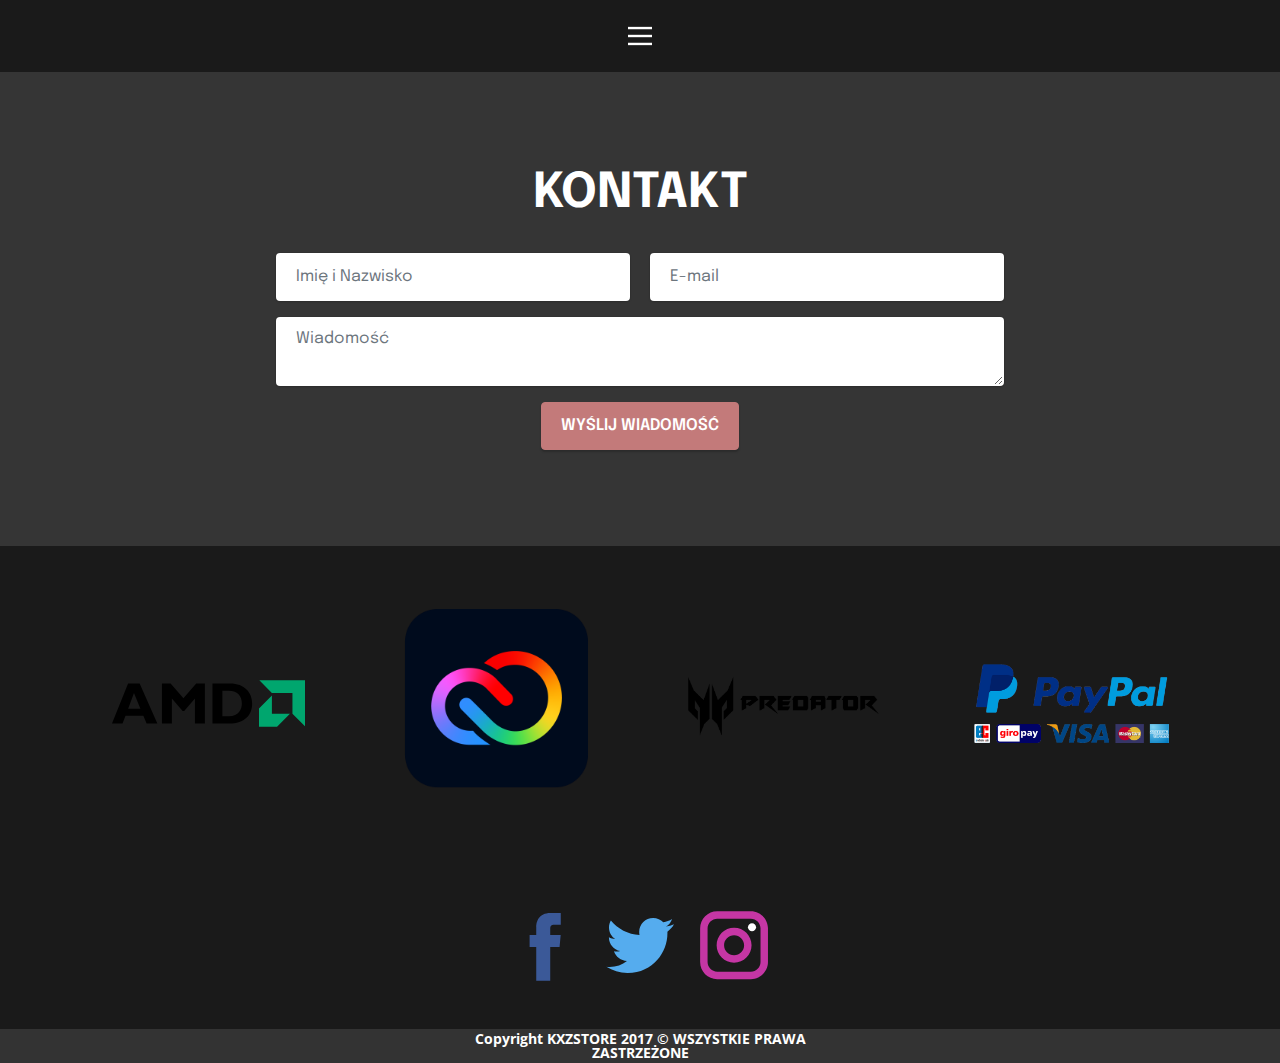
==== commit 0e05871c: "Update Kontakt.html" ====
--- a/Kontakt.html
+++ b/Kontakt.html
@@ -165,7 +165,7 @@
     
     
     <footer class="u-align-center u-clearfix u-footer u-grey-80 u-footer" id="sec-76c3"><div class="u-clearfix u-sheet u-sheet-1">
-        <p class="u-small-text u-text u-text-variant u-text-1"> KXZSTORE 2017 - 2022 © WSZYSTKIE PRAWA ZASTRZEŻONE</p>
+        <p class="u-small-text u-text u-text-variant u-text-1">Copyright KXZSTORE 2017 © WSZYSTKIE PRAWA ZASTRZEŻONE</p>
       </div></footer>
   
 
@@ -176,4 +176,20 @@
 <script type="text/javascript" src="https://r.mobirise.com/script.js"></script>
 <script src="assets/formoid/formoid.min.js"></script>
 
-</body></html>+
+
+<head>
+<!-- Smartsupp Live Chat script -->
+<script type="text/javascript">
+var _smartsupp = _smartsupp || {};
+_smartsupp.key = 'b35f3a8fce4d96af9e0e6d65525adb8b2384b922';
+window.smartsupp||(function(d) {
+	var s,c,o=smartsupp=function(){ o._.push(arguments)};o._=[];
+	s=d.getElementsByTagName('script')[0];c=d.createElement('script');
+	c.type='text/javascript';c.charset='utf-8';c.async=true;
+	c.src='https://www.smartsuppchat.com/loader.js?';s.parentNode.insertBefore(c,s);
+})(document);
+</script>
+</head>
+
+</body></html>
